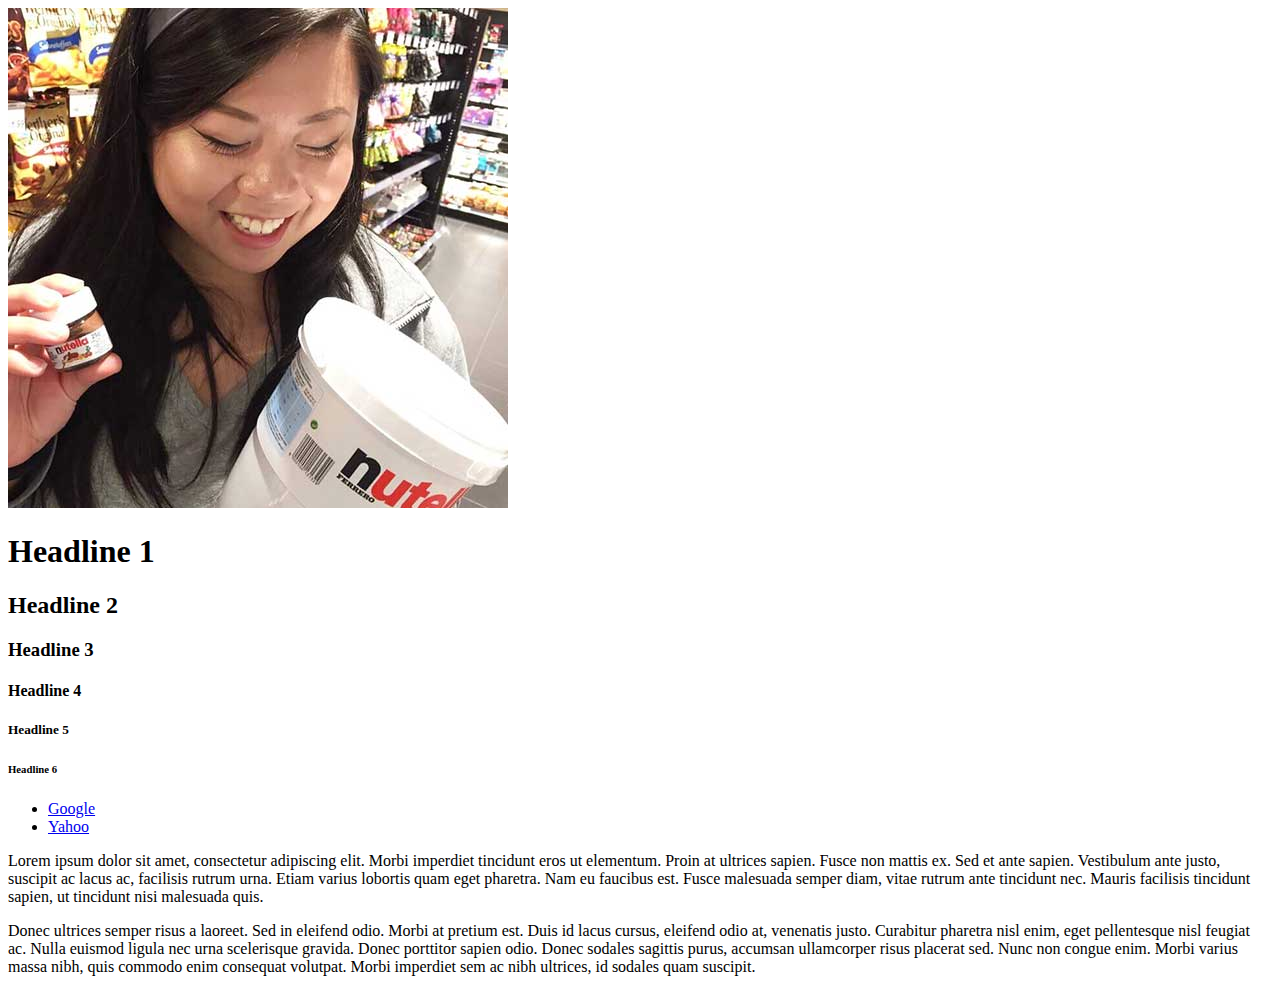
==== about.me/index.html @ dd7e8417 "first commit" ====
<!DOCTYPE html>
<html lang="en">
<head>
    <meta charset="UTF-8">
    <meta name="viewport" content="width=device-width, initial-scale=1.0">
    <meta http-equiv="X-UA-Compatible" content="ie=edge">
    <title>About Me</title>
</head>
<body>

    <img src="img/profilepic.jpg" alt="photo of mi">

<h1>Headline 1</h1>
<h2>Headline 2</h2>
<h3>Headline 3</h3>
<h4>Headline 4</h4>
<h5>Headline 5</h5>
<h6>Headline 6</h6>

<ul>
    <li><a href="http://google.com">Google</a></li>
    <li><a href="http://yahoo.ca">Yahoo</a></li>
</ul>

    <p>Lorem ipsum dolor sit amet, consectetur adipiscing elit. Morbi imperdiet tincidunt eros ut elementum. Proin at ultrices sapien. Fusce non mattis ex. Sed et ante sapien. Vestibulum ante justo, suscipit ac lacus ac, facilisis rutrum urna. Etiam varius lobortis quam eget pharetra. Nam eu faucibus est. Fusce malesuada semper diam, vitae rutrum ante tincidunt nec. Mauris facilisis tincidunt sapien, ut tincidunt nisi malesuada quis.

    <p>Donec ultrices semper risus a laoreet. Sed in eleifend odio. Morbi at pretium est. Duis id lacus cursus, eleifend odio at, venenatis justo. Curabitur pharetra nisl enim, eget pellentesque nisl feugiat ac. Nulla euismod ligula nec urna scelerisque gravida. Donec porttitor sapien odio. Donec sodales sagittis purus, accumsan ullamcorper risus placerat sed. Nunc non congue enim. Morbi varius massa nibh, quis commodo enim consequat volutpat. Morbi imperdiet sem ac nibh ultrices, id sodales quam suscipit.</p>
</body>
</html>
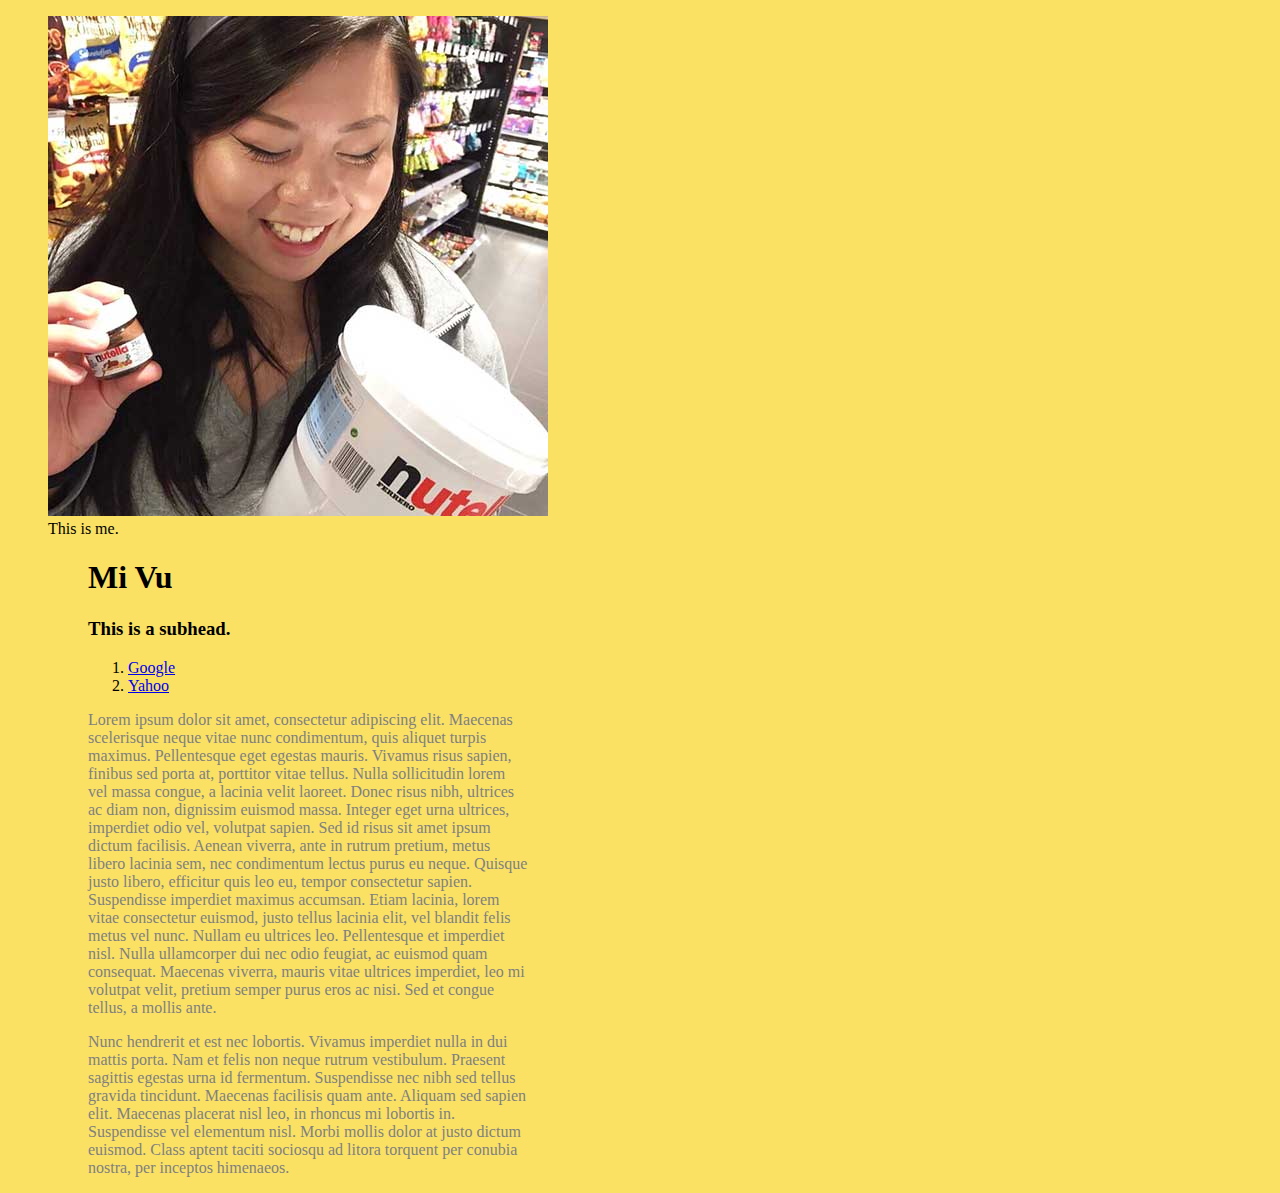
==== commit fc45cc0a: "page updates" ====
--- a/about.me/index.html
+++ b/about.me/index.html
@@ -4,26 +4,41 @@
     <meta charset="UTF-8">
     <meta name="viewport" content="width=device-width, initial-scale=1.0">
     <meta http-equiv="X-UA-Compatible" content="ie=edge">
-    <title>About Me</title>
+    <title>About Mi</title>
+    <link rel="stylesheet" type="text/css"
+        href="css/mystyle.css">
+
 </head>
 <body>
 
-    <img src="img/profilepic.jpg" alt="photo of mi">
+    <!-- THIS IS A MULTI-COMMENTLINE! THIS IS A WAY TO LEAVE NOTES FOR YOURSELF -->
 
-<h1>Headline 1</h1>
-<h2>Headline 2</h2>
-<h3>Headline 3</h3>
-<h4>Headline 4</h4>
-<h5>Headline 5</h5>
-<h6>Headline 6</h6>
 
-<ul>
-    <li><a href="http://google.com">Google</a></li>
-    <li><a href="http://yahoo.ca">Yahoo</a></li>
-</ul>
+<div id="content-wrapper">
 
-    <p>Lorem ipsum dolor sit amet, consectetur adipiscing elit. Morbi imperdiet tincidunt eros ut elementum. Proin at ultrices sapien. Fusce non mattis ex. Sed et ante sapien. Vestibulum ante justo, suscipit ac lacus ac, facilisis rutrum urna. Etiam varius lobortis quam eget pharetra. Nam eu faucibus est. Fusce malesuada semper diam, vitae rutrum ante tincidunt nec. Mauris facilisis tincidunt sapien, ut tincidunt nisi malesuada quis.
+    <figure>
+        <img src="img/profilepic.jpg" alt="photo of mi">
+        <figcaption> This is me.</figcaption>
+    <figure>
 
-    <p>Donec ultrices semper risus a laoreet. Sed in eleifend odio. Morbi at pretium est. Duis id lacus cursus, eleifend odio at, venenatis justo. Curabitur pharetra nisl enim, eget pellentesque nisl feugiat ac. Nulla euismod ligula nec urna scelerisque gravida. Donec porttitor sapien odio. Donec sodales sagittis purus, accumsan ullamcorper risus placerat sed. Nunc non congue enim. Morbi varius massa nibh, quis commodo enim consequat volutpat. Morbi imperdiet sem ac nibh ultrices, id sodales quam suscipit.</p>
+<h1>Mi Vu</h1>
+<h3>This is a subhead.</h3>
+
+    <ol>
+        <li><a href="http://google.com">Google</a></li>
+        <li><a href="http://yahoo.ca">Yahoo</a></li>
+    </ol>
+
+<p class="grey-copy">
+    Lorem ipsum dolor sit amet, consectetur adipiscing elit. Maecenas scelerisque neque vitae nunc condimentum, quis aliquet turpis maximus. Pellentesque eget egestas mauris. Vivamus risus sapien, finibus sed porta at, porttitor vitae tellus. Nulla sollicitudin lorem vel massa congue, a lacinia velit laoreet. Donec risus nibh, ultrices ac diam non, dignissim euismod massa. Integer eget urna ultrices, imperdiet odio vel, volutpat sapien. Sed id risus sit amet ipsum dictum facilisis. Aenean viverra, ante in rutrum pretium, metus libero lacinia sem, nec condimentum lectus purus eu neque. Quisque justo libero, efficitur quis leo eu, tempor consectetur sapien. Suspendisse imperdiet maximus accumsan. Etiam lacinia, lorem vitae consectetur euismod, justo tellus lacinia elit, vel blandit felis metus vel nunc. Nullam eu ultrices leo. Pellentesque et imperdiet nisl. Nulla ullamcorper dui nec odio feugiat, ac euismod quam consequat. Maecenas viverra, mauris vitae ultrices imperdiet, leo mi volutpat velit, pretium semper purus eros ac nisi. Sed et congue tellus, a mollis ante. </p>
+
+<p>
+</p>
+
+<p class="grey-copy">
+    Nunc hendrerit et est nec lobortis. Vivamus imperdiet nulla in dui mattis porta. Nam et felis non neque rutrum vestibulum. Praesent sagittis egestas urna id fermentum. Suspendisse nec nibh sed tellus gravida tincidunt. Maecenas facilisis quam ante. Aliquam sed sapien elit. Maecenas placerat nisl leo, in rhoncus mi lobortis in. Suspendisse vel elementum nisl. Morbi mollis dolor at justo dictum euismod. Class aptent taciti sociosqu ad litora torquent per conubia nostra, per inceptos himenaeos.</p>
+
+</div>
+
 </body>
 </html>--- a/about.me/css/mystyle.css
+++ b/about.me/css/mystyle.css
@@ -0,0 +1,16 @@
+    body,html {
+        background-color: rgb(250, 225, 100) ;
+    }
+
+    p {
+        color: blue
+    }
+
+    .grey-copy{
+        color: grey
+
+    }
+
+    #content-wrapper{
+        width:600px
+    }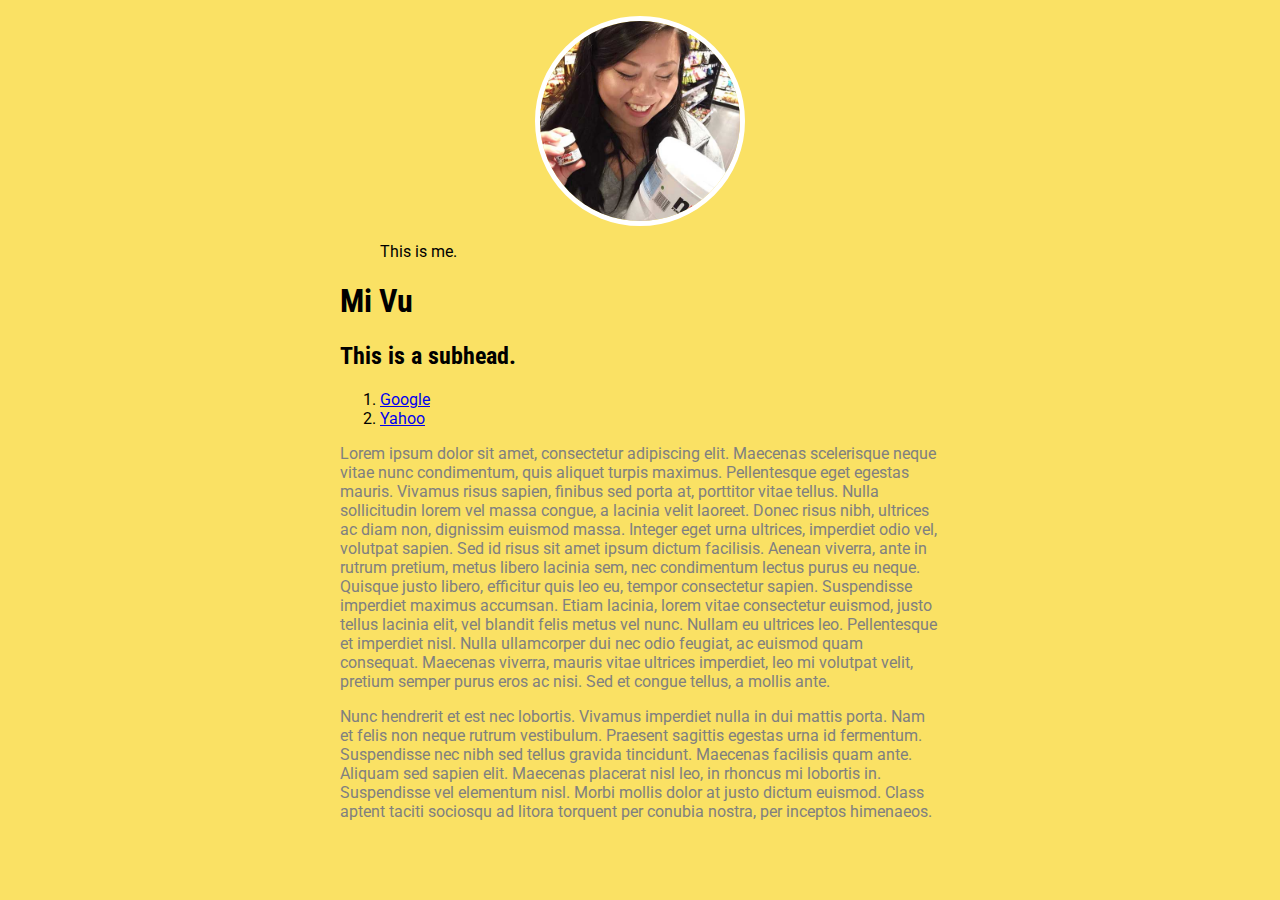
==== commit 2dcaa38c: "Week 2- revisions - css" ====
--- a/about.me/index.html
+++ b/about.me/index.html
@@ -5,6 +5,8 @@
     <meta name="viewport" content="width=device-width, initial-scale=1.0">
     <meta http-equiv="X-UA-Compatible" content="ie=edge">
     <title>About Mi</title>
+    <link href="https://fonts.googleapis.com/css?family=Roboto|Roboto+Condensed" rel="stylesheet">
+    <link rel="stylesheet" href="https://use.fontawesome.com/releases/v5.3.1/css/all.css" integrity="sha384-mzrmE5qonljUremFsqc01SB46JvROS7bZs3IO2EmfFsd15uHvIt+Y8vEf7N7fWAU" crossorigin="anonymous">
     <link rel="stylesheet" type="text/css"
         href="css/mystyle.css">
 
@@ -17,12 +19,19 @@
 <div id="content-wrapper">
 
     <figure>
-        <img src="img/profilepic.jpg" alt="photo of mi">
+        <img src="img/profilepic.jpg" alt="photo of mi" width="200">
+    
+<ul>
+    <li><i class="fab fa-instagram"></i></li>
+    <li><i class="fab fa-github"></i></li>
+    <li><i class="fab fa-facebook"></i></li>
+</ul>
+
         <figcaption> This is me.</figcaption>
-    <figure>
+    </figure>
 
-<h1>Mi Vu</h1>
-<h3>This is a subhead.</h3>
+<h1> Mi Vu</h1>
+<h2>This is a subhead.</h2>
 
     <ol>
         <li><a href="http://google.com">Google</a></li>
@@ -30,13 +39,13 @@
     </ol>
 
 <p class="grey-copy">
-    Lorem ipsum dolor sit amet, consectetur adipiscing elit. Maecenas scelerisque neque vitae nunc condimentum, quis aliquet turpis maximus. Pellentesque eget egestas mauris. Vivamus risus sapien, finibus sed porta at, porttitor vitae tellus. Nulla sollicitudin lorem vel massa congue, a lacinia velit laoreet. Donec risus nibh, ultrices ac diam non, dignissim euismod massa. Integer eget urna ultrices, imperdiet odio vel, volutpat sapien. Sed id risus sit amet ipsum dictum facilisis. Aenean viverra, ante in rutrum pretium, metus libero lacinia sem, nec condimentum lectus purus eu neque. Quisque justo libero, efficitur quis leo eu, tempor consectetur sapien. Suspendisse imperdiet maximus accumsan. Etiam lacinia, lorem vitae consectetur euismod, justo tellus lacinia elit, vel blandit felis metus vel nunc. Nullam eu ultrices leo. Pellentesque et imperdiet nisl. Nulla ullamcorper dui nec odio feugiat, ac euismod quam consequat. Maecenas viverra, mauris vitae ultrices imperdiet, leo mi volutpat velit, pretium semper purus eros ac nisi. Sed et congue tellus, a mollis ante. </p>
+ Lorem ipsum dolor sit amet, consectetur adipiscing elit. Maecenas scelerisque neque vitae nunc condimentum, quis aliquet turpis maximus. Pellentesque eget egestas mauris. Vivamus risus sapien, finibus sed porta at, porttitor vitae tellus. Nulla sollicitudin lorem vel massa congue, a lacinia velit laoreet. Donec risus nibh, ultrices ac diam non, dignissim euismod massa. Integer eget urna ultrices, imperdiet odio vel, volutpat sapien. Sed id risus sit amet ipsum dictum facilisis. Aenean viverra, ante in rutrum pretium, metus libero lacinia sem, nec condimentum lectus purus eu neque. Quisque justo libero, efficitur quis leo eu, tempor consectetur sapien. Suspendisse imperdiet maximus accumsan. Etiam lacinia, lorem vitae consectetur euismod, justo tellus lacinia elit, vel blandit felis metus vel nunc. Nullam eu ultrices leo. Pellentesque et imperdiet nisl. Nulla ullamcorper dui nec odio feugiat, ac euismod quam consequat. Maecenas viverra, mauris vitae ultrices imperdiet, leo mi volutpat velit, pretium semper purus eros ac nisi. Sed et congue tellus, a mollis ante. </p>
 
 <p>
 </p>
 
 <p class="grey-copy">
-    Nunc hendrerit et est nec lobortis. Vivamus imperdiet nulla in dui mattis porta. Nam et felis non neque rutrum vestibulum. Praesent sagittis egestas urna id fermentum. Suspendisse nec nibh sed tellus gravida tincidunt. Maecenas facilisis quam ante. Aliquam sed sapien elit. Maecenas placerat nisl leo, in rhoncus mi lobortis in. Suspendisse vel elementum nisl. Morbi mollis dolor at justo dictum euismod. Class aptent taciti sociosqu ad litora torquent per conubia nostra, per inceptos himenaeos.</p>
+ Nunc hendrerit et est nec lobortis. Vivamus imperdiet nulla in dui mattis porta. Nam et felis non neque rutrum vestibulum. Praesent sagittis egestas urna id fermentum. Suspendisse nec nibh sed tellus gravida tincidunt. Maecenas facilisis quam ante. Aliquam sed sapien elit. Maecenas placerat nisl leo, in rhoncus mi lobortis in. Suspendisse vel elementum nisl. Morbi mollis dolor at justo dictum euismod. Class aptent taciti sociosqu ad litora torquent per conubia nostra, per inceptos himenaeos.</p>
 
 </div>
 
--- a/about.me/css/mystyle.css
+++ b/about.me/css/mystyle.css
@@ -1,5 +1,7 @@
     body,html {
-        background-color: rgb(250, 225, 100) ;
+        background-color: rgb(250, 225, 100) ; 
+        margin:0;
+        font-family: 'Roboto', sans-serif;
     }
 
     p {
@@ -11,6 +13,33 @@
 
     }
 
+    i{
+        font-size: 90px;
+
+    }
+
     #content-wrapper{
-        width:600px
+        width:600px;
+        margin: 0 auto;
+
+    }
+
+    h1, h2, h3 {
+        font-family: 'Roboto Condensed', sans-serif;
+    }
+
+
+
+    img {
+        display: block;
+        margin: 0 auto;
+        border:5px solid white;
+        border-radius: 300px;
+    }
+
+    ul >li{
+        display: inline;
+        margin: 0 20px 0 20px;
+        width: 300px;
+        margin:0 auto;
     }